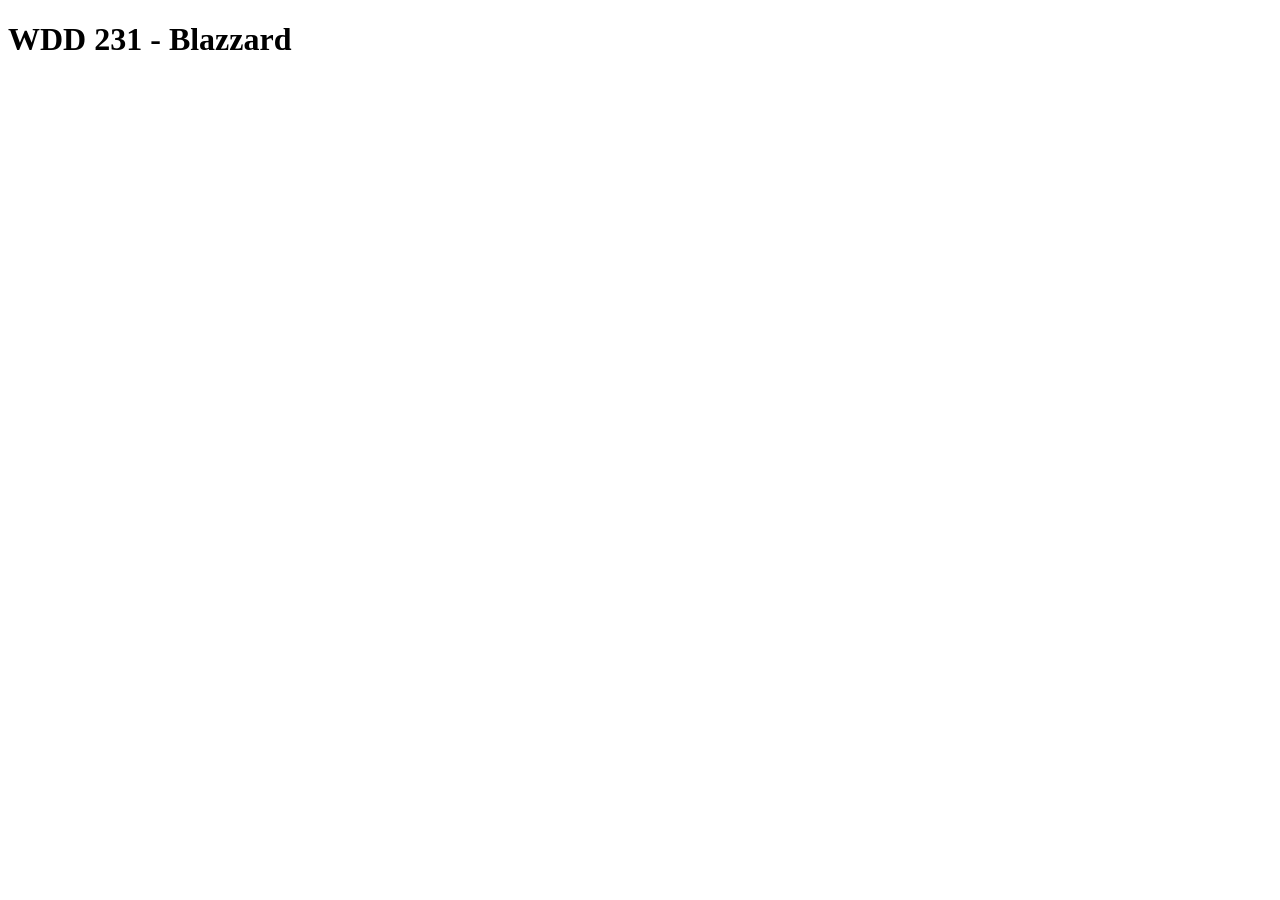
==== index.html @ 2a8d9e73 "initial commit" ====
<!DOCTYPE html>
<html lang="en">
<head>
    <meta charset="UTF-8">
    <meta name="viewport" content="width=device-width, initial-scale=1.0">
    <title>WDD 231</title>
</head>
<body>
    <h1>WDD 231 - Blazzard</h1>
</body>
</html>
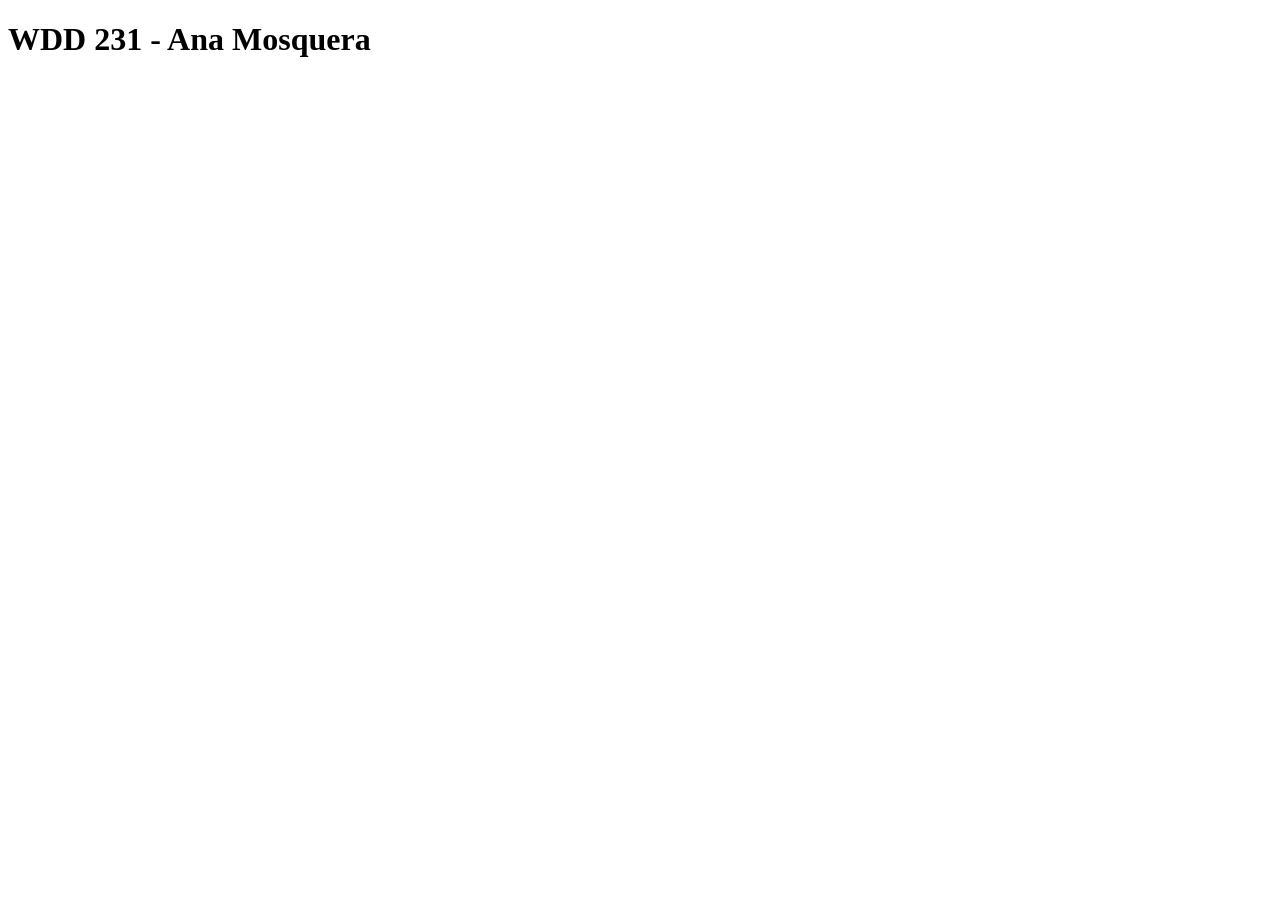
==== commit 5fbae758: "initial commit" ====
--- a/index.html
+++ b/index.html
@@ -6,6 +6,6 @@
     <title>WDD 231</title>
 </head>
 <body>
-    <h1>WDD 231 - Blazzard</h1>
+    <h1>WDD 231 - Ana Mosquera</h1>
 </body>
 </html>
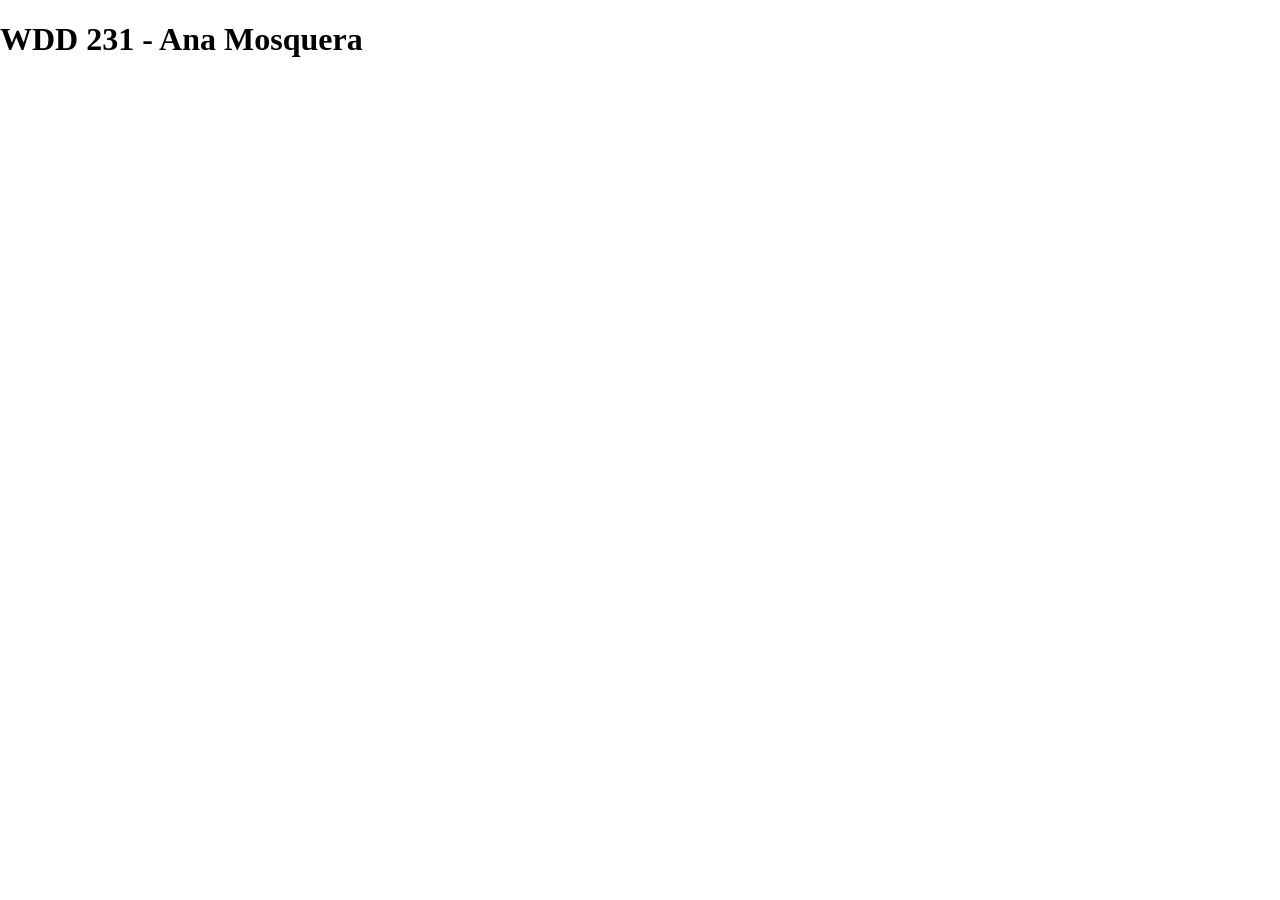
==== commit 0dcd941d: "normalize code" ====
--- a/index.html
+++ b/index.html
@@ -4,6 +4,10 @@
     <meta charset="UTF-8">
     <meta name="viewport" content="width=device-width, initial-scale=1.0">
     <title>WDD 231</title>
+
+    <!--normalize-->
+    <link rel="stylesheet" href="styles/normalize.css">
+    
 </head>
 <body>
     <h1>WDD 231 - Ana Mosquera</h1>
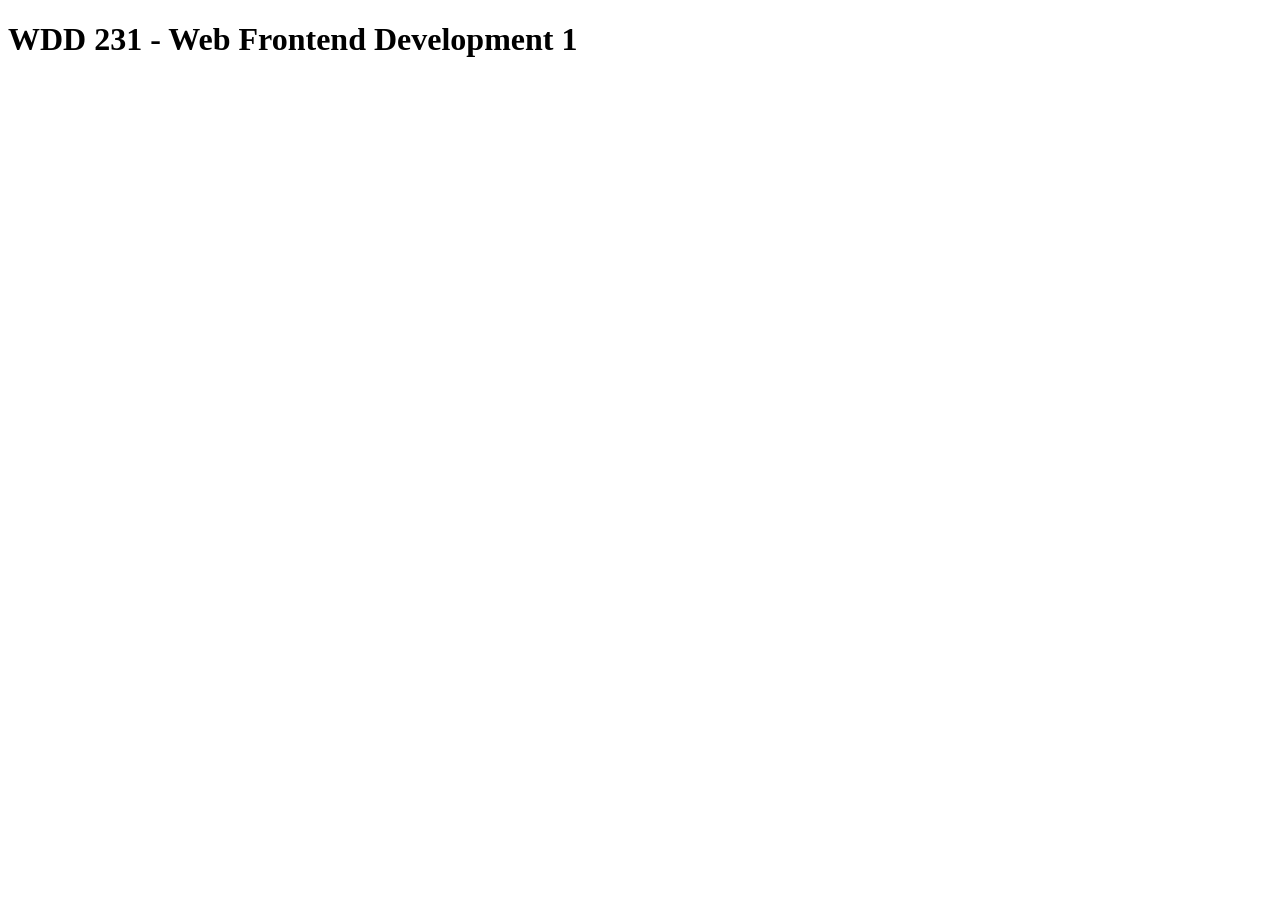
==== commit 3ee95148: "initial commit" ====
--- a/index.html
+++ b/index.html
@@ -4,12 +4,8 @@
     <meta charset="UTF-8">
     <meta name="viewport" content="width=device-width, initial-scale=1.0">
     <title>WDD 231</title>
-
-    <!--normalize-->
-    <link rel="stylesheet" href="styles/normalize.css">
-    
 </head>
 <body>
-    <h1>WDD 231 - Ana Mosquera</h1>
+    <h1>WDD 231 - Web Frontend Development 1</h1>
 </body>
 </html>
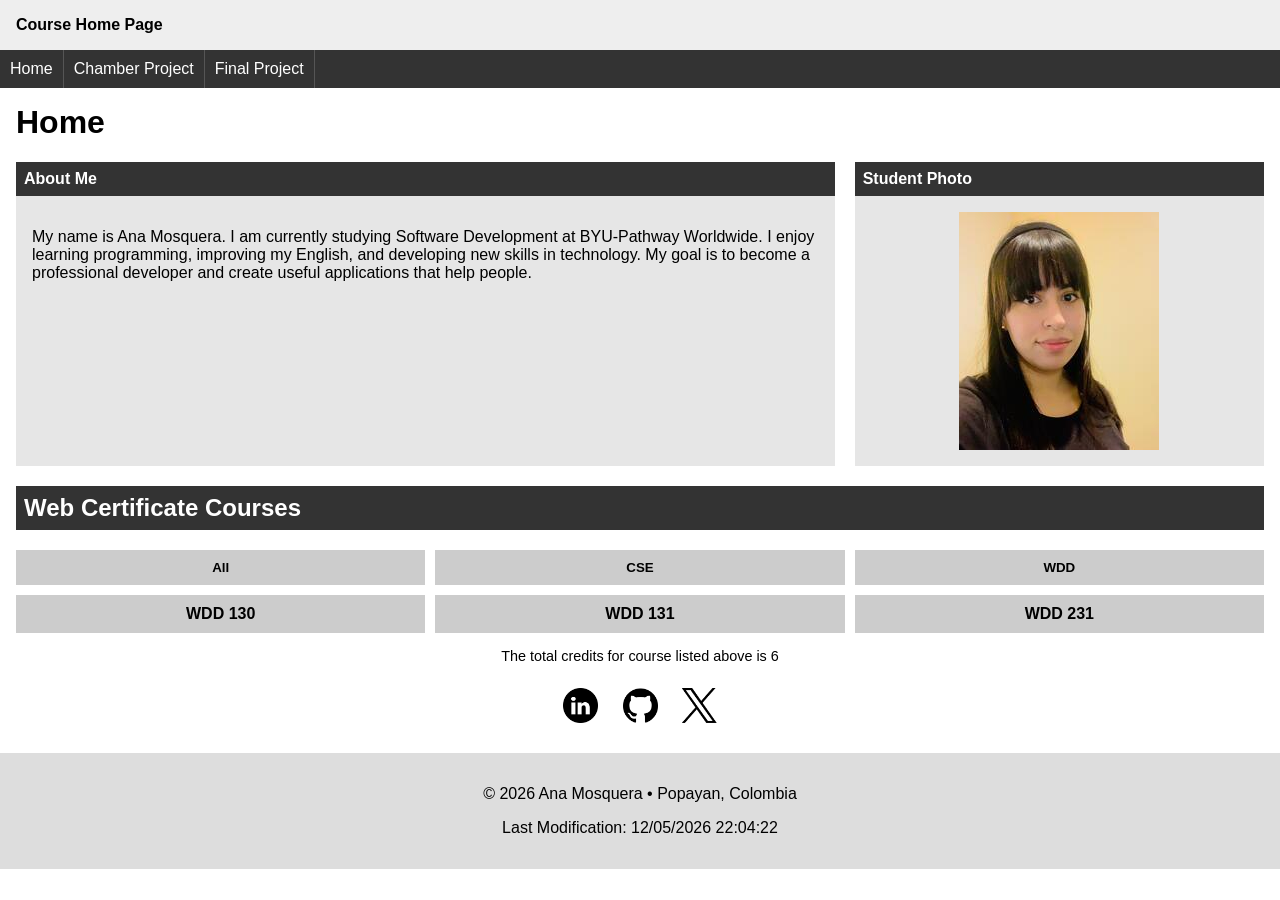
==== commit d815275e: "w01 completed" ====
--- a/index.html
+++ b/index.html
@@ -1,11 +1,81 @@
 <!DOCTYPE html>
 <html lang="en">
 <head>
-    <meta charset="UTF-8">
-    <meta name="viewport" content="width=device-width, initial-scale=1.0">
-    <title>WDD 231</title>
+<meta charset="UTF-8">
+<meta name="viewport" content="width=device-width, initial-scale=1.0">
+<title>Course Home Page</title>
+<link rel="stylesheet" href="styles/small.css">
+<link rel="stylesheet" href="styles/larger.css">
+
+<script src="scripts/courses.js" defer></script>
+<script src="scripts/navigation.js" defer></script>
+<script src="scripts/date.js" defer></script>
 </head>
+
 <body>
-    <h1>WDD 231 - Web Frontend Development 1</h1>
+    <header>
+        <div class="top-header">
+            <div class="logo">Course Home Page</div>
+            <button id="menuButton">☰</button>
+        </div>
+
+        <nav id="navMenu">
+            <ul>
+                <li><a href="#">Home</a></li>
+                <li><a href="#">Chamber Project</a></li>
+                <li><a href="#">Final Project</a></li>
+            </ul>
+        </nav>
+    </header>
+
+    <main>
+        <h1>Home</h1>
+        <div class="main-grid">
+            <section class="card">
+                <h2>About Me</h2>
+                <div class="card-content">
+                    <p>My name is Ana Mosquera. I am currently studying Software Development at BYU-Pathway Worldwide. 
+                        I enjoy learning programming, improving my English, and developing new skills in technology. 
+                        My goal is to become a professional developer and create useful applications that help people.</p>
+                </div>
+            </section>
+
+            <section class="card">
+                <h2>Student Photo</h2>
+                <div class="card-content">
+                    <img src="images/photo.jpg" alt="Student Photo">
+                </div>
+            </section>
+
+        </div>
+
+        <section class="courses">
+            <h2>Web Certificate Courses</h2>
+            <div class="course-buttons">
+                <button>All</button>
+                <button>CSE</button>
+                <button>WDD</button>
+            </div>
+
+            <div class="course-list">
+                <div class="course">WDD 130</div>
+                <div class="course">WDD 131</div>
+                <div class="course">WDD 231</div>
+            </div>
+
+            <p class="credits">The total credits for course listed above is 6</p>
+        </section>
+
+        <div class="social">
+            <a href="https://www.linkedin.com" target="_blank"><img src="images/linkedin.png" alt="LinkedIn"></a>
+            <a href="https://github.com" target="_blank"><img src="images/github.png" alt="GitHub"></a>
+            <a href="https://x.com" target="_blank"><img src="images/x.png" alt="X"></a>
+        </div>
+    </main>
+
+    <footer>
+        <p>© <span id="year"></span> Ana Mosquera • Popayan, Colombia</p>
+        <p id="lastModified"></p>
+    </footer>
 </body>
 </html>
--- a/styles/small.css
+++ b/styles/small.css
@@ -0,0 +1,139 @@
+body{
+    margin:0;
+    font-family:Arial;
+}
+
+.top-header{
+    display:flex;
+    justify-content:space-between;
+    align-items:center;
+    background:#eee;
+    padding:1rem;
+}
+
+.logo{
+    font-weight:bold;
+}
+
+#menuButton{
+    font-size:1.5rem;
+    background:none;
+    border:none;
+    cursor:pointer;
+}
+
+nav{
+    display:none;
+    background:#333;
+}
+
+nav.open{
+    display:block;
+}
+
+nav ul{
+    list-style:none;
+    margin:0;
+    padding:0;
+}
+
+nav li{
+    border-top:1px solid #555;
+}
+
+nav a{
+    display:block;
+    padding:10px;
+    color:white;
+    text-decoration:none;
+}
+
+main{
+    padding:1rem;
+}
+
+h1{
+    margin-top:0;
+}
+
+.card{
+    background:#e6e6e6;
+    margin-bottom:1rem;
+}
+
+.card h2{
+    background:#333;
+    color:white;
+    padding:8px;
+    font-size:1rem;
+}
+
+.card-content{
+    padding:1rem;
+}
+
+.card img{
+    width:100%;
+    max-width:200px;
+    display:block;
+    margin:auto;
+}
+
+.courses h2{
+    background:#333;
+    color:white;
+    padding:8px;
+}
+
+.course-buttons{
+    display:grid;
+    grid-template-columns:1fr 1fr 1fr;
+    gap:10px;
+    margin:10px 0;
+}
+
+.course-buttons button{
+    background:#ccc;
+    border:none;
+    padding:10px;
+    width:100%;
+    font-weight:bold;
+}
+
+.course-list{
+    display:flex;
+    flex-direction:column;
+    gap:10px;
+}
+
+.course{
+    background:#ccc;
+    padding:10px;
+    text-align:center;
+    font-weight:bold;
+}
+
+.credits{
+    text-align:center;
+    font-size:0.9rem;
+}
+
+footer{
+    background:#ddd;
+    text-align:center;
+    padding:1rem;
+}
+
+.social img{
+    width:30px;
+    margin:5px;
+}
+
+.social{
+    text-align:center;
+}
+
+.social img{
+    width:35px;
+    margin:10px;
+}
--- a/styles/larger.css
+++ b/styles/larger.css
@@ -0,0 +1,41 @@
+@media (min-width:768px){
+    #menuButton{
+        display:none;
+    }
+
+    nav{
+        display:block;
+    }
+
+    nav ul{
+        display:flex;
+    }
+
+    nav li{
+        border:none;
+    }
+
+    nav a{
+        border-right:1px solid #555;
+    }
+
+    .main-grid{
+        display:grid;
+        grid-template-columns:2fr 1fr;
+        gap:20px;
+    }
+
+    .course-list{
+        display:grid;
+        grid-template-columns:1fr 1fr 1fr;
+        gap:10px;
+    }
+
+    .card{
+        margin:0;
+    }
+
+    .card h2{
+        margin:0;
+    }
+}
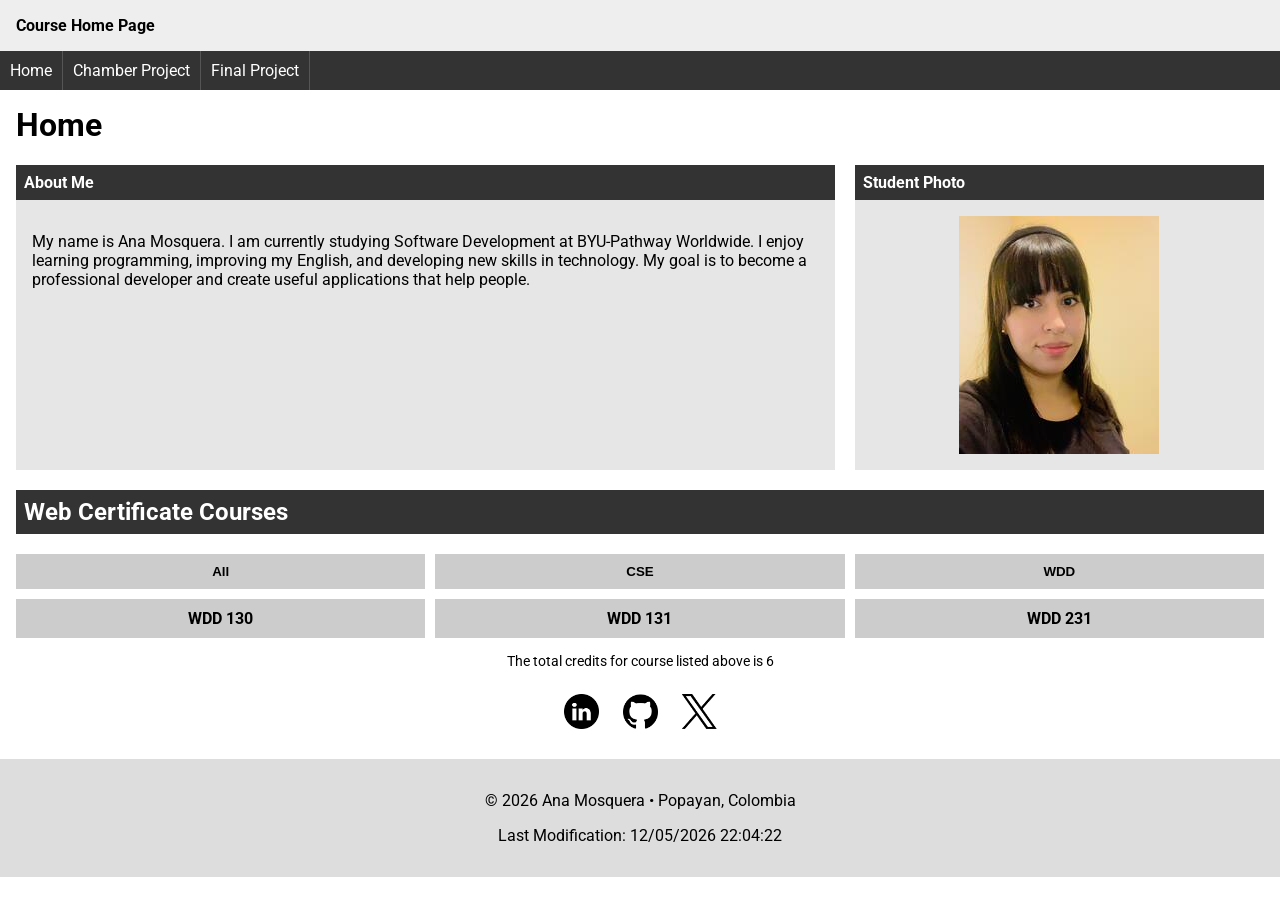
==== commit 3226ce1f: "w01 completed" ====
--- a/index.html
+++ b/index.html
@@ -4,6 +4,11 @@
 <meta charset="UTF-8">
 <meta name="viewport" content="width=device-width, initial-scale=1.0">
 <title>Course Home Page</title>
+<meta name="author" content="Ana Mosquera">
+<meta name="description" content="Course home page for WDD231 showing student information">
+<link rel="preconnect" href="https://fonts.googleapis.com">
+<link rel="preconnect" href="https://fonts.gstatic.com" crossorigin>
+<link href="https://fonts.googleapis.com/css2?family=Roboto:wght@400;700&display=swap" rel="stylesheet">
 <link rel="stylesheet" href="styles/small.css">
 <link rel="stylesheet" href="styles/larger.css">
 
@@ -67,9 +72,9 @@
         </section>
 
         <div class="social">
-            <a href="https://www.linkedin.com" target="_blank"><img src="images/linkedin.png" alt="LinkedIn"></a>
-            <a href="https://github.com" target="_blank"><img src="images/github.png" alt="GitHub"></a>
-            <a href="https://x.com" target="_blank"><img src="images/x.png" alt="X"></a>
+            <a href="https://www.linkedin.com" target="_blank"><img src="images/linkedin.png" alt="LinkedIn social media icon"></a>
+            <a href="https://github.com" target="_blank"><img src="images/github.png" alt="GitHub social media icon"></a>
+            <a href="https://x.com" target="_blank"><img src="images/x-icon.png" alt="X social media icon"></a>
         </div>
     </main>
 
--- a/styles/small.css
+++ b/styles/small.css
@@ -1,6 +1,6 @@
 body{
     margin:0;
-    font-family:Arial;
+    font-family:'Roboto', sans-serif;
 }
 
 .top-header{
--- a/styles/larger.css
+++ b/styles/larger.css
@@ -16,6 +16,7 @@
     }
 
     nav a{
+        color:white;
         border-right:1px solid #555;
     }
 
